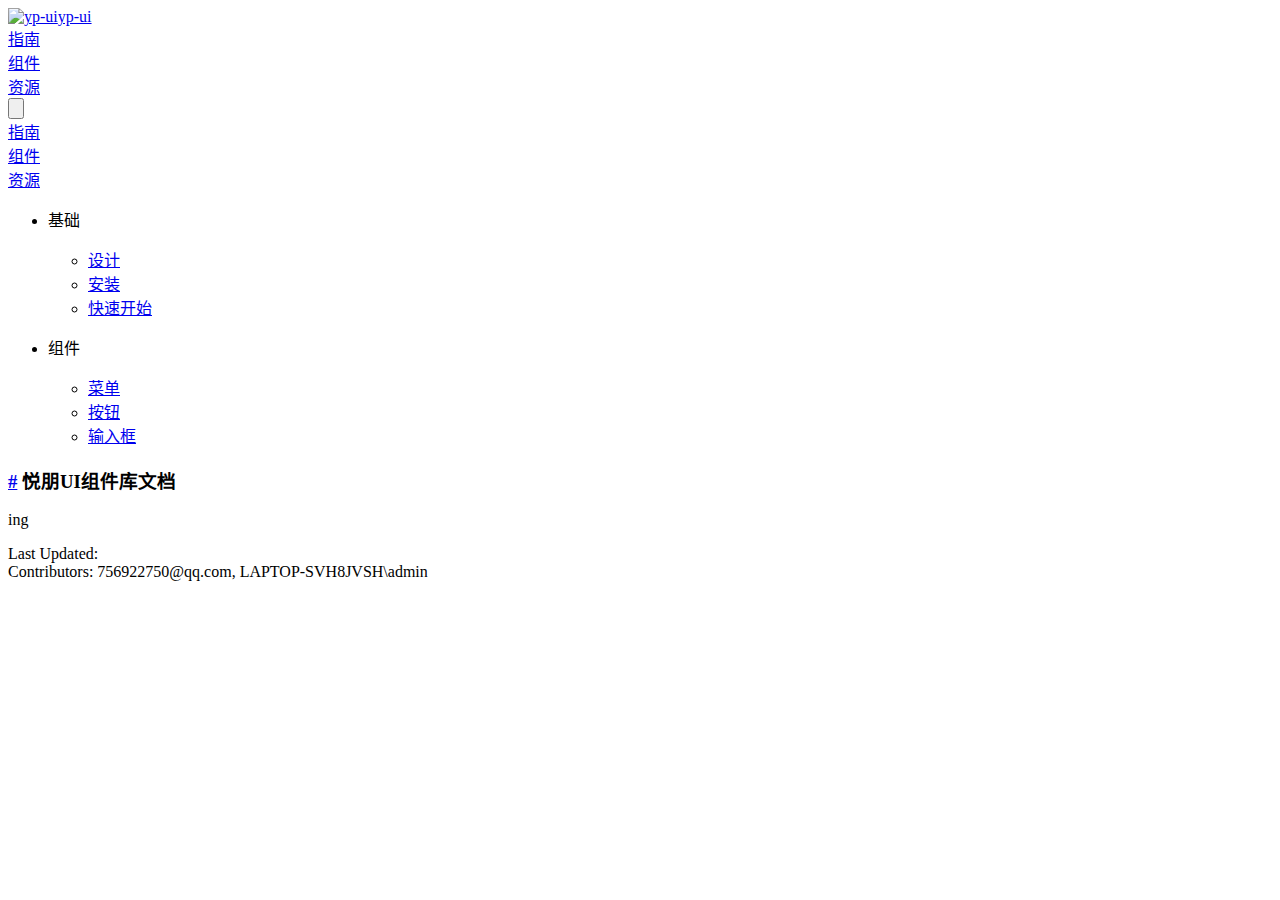
==== index.html @ b8e9769a "'修改文档路径'" ====
<!DOCTYPE html>
<html lang="zh-CN">
  <head>
    <meta charset="utf-8">
    <meta name="viewport" content="width=device-width,initial-scale=1">
    <meta name="generator" content="VuePress 2.0.0-beta.48">
    <style>
      :root {
        --c-bg: #fff;
      }
      html.dark {
        --c-bg: #22272e;
      }
      html, body {
        background-color: var(--c-bg);
      }
    </style>
    <script>
      const userMode = localStorage.getItem('vuepress-color-scheme');
			const systemDarkMode = window.matchMedia && window.matchMedia('(prefers-color-scheme: dark)').matches;
			if (userMode === 'dark' || (userMode !== 'light' && systemDarkMode)) {
				document.documentElement.classList.toggle('dark', true);
			}
    </script>
    <title>yp-ui</title><meta name="description" content="">
    <link rel="modulepreload" href="/yp-ui/assets/app.d0cc0c8d.js"><link rel="modulepreload" href="/yp-ui/assets/index.html.72a4544a.js"><link rel="modulepreload" href="/yp-ui/assets/index.html.089daf6c.js"><link rel="prefetch" href="/yp-ui/assets/button.html.aef82afd.js"><link rel="prefetch" href="/yp-ui/assets/index.html.c8b76a34.js"><link rel="prefetch" href="/yp-ui/assets/menu.html.66f22341.js"><link rel="prefetch" href="/yp-ui/assets/ypInput.html.4e2b8dde.js"><link rel="prefetch" href="/yp-ui/assets/design.html.4d564c3c.js"><link rel="prefetch" href="/yp-ui/assets/installation.html.d1ff6f66.js"><link rel="prefetch" href="/yp-ui/assets/quickstart.html.652b1d19.js"><link rel="prefetch" href="/yp-ui/assets/index.html.f5d71327.js"><link rel="prefetch" href="/yp-ui/assets/404.html.265028f6.js"><link rel="prefetch" href="/yp-ui/assets/button.html.39831b62.js"><link rel="prefetch" href="/yp-ui/assets/index.html.2c1b824e.js"><link rel="prefetch" href="/yp-ui/assets/menu.html.93f09500.js"><link rel="prefetch" href="/yp-ui/assets/ypInput.html.6ba3da71.js"><link rel="prefetch" href="/yp-ui/assets/design.html.f089e60e.js"><link rel="prefetch" href="/yp-ui/assets/installation.html.cc7b8e6b.js"><link rel="prefetch" href="/yp-ui/assets/quickstart.html.55904b15.js"><link rel="prefetch" href="/yp-ui/assets/index.html.8e3a9b51.js"><link rel="prefetch" href="/yp-ui/assets/404.html.8e4c05c5.js"><link rel="prefetch" href="/yp-ui/assets/404.534fa0ca.js"><link rel="prefetch" href="/yp-ui/assets/Layout.c4f51d79.js">
    <link rel="stylesheet" href="/yp-ui/assets/style.34370158.css">
  </head>
  <body>
    <div id="app"><!--[--><div class="theme-container"><!--[--><header class="navbar"><div class="toggle-sidebar-button" title="toggle sidebar" aria-expanded="false" role="button" tabindex="0"><div class="icon" aria-hidden="true"><span></span><span></span><span></span></div></div><span><a aria-current="page" href="/yp-ui/" class="router-link-active router-link-exact-active"><img class="logo" src="/yp-ui/images/logo.png" alt="yp-ui"><span class="site-name can-hide">yp-ui</span></a></span><div class="navbar-items-wrapper" style=""><!--[--><!--]--><nav class="navbar-items can-hide"><!--[--><div class="navbar-item"><a href="/yp-ui/zh-CN/guide/design.md" class="" aria-label="指南"><!--[--><!--]--> 指南 <!--[--><!--]--></a></div><div class="navbar-item"><a href="/yp-ui/zh-CN/component/menu.md" class="" aria-label="组件"><!--[--><!--]--> 组件 <!--[--><!--]--></a></div><div class="navbar-item"><a href="/yp-ui/zh-CN/source/index.md" class="" aria-label="资源"><!--[--><!--]--> 资源 <!--[--><!--]--></a></div><!--]--></nav><!--[--><!--]--><button class="toggle-color-mode-button" title="toggle color mode"><svg style="" class="icon" focusable="false" viewBox="0 0 32 32"><path d="M16 12.005a4 4 0 1 1-4 4a4.005 4.005 0 0 1 4-4m0-2a6 6 0 1 0 6 6a6 6 0 0 0-6-6z" fill="currentColor"></path><path d="M5.394 6.813l1.414-1.415l3.506 3.506L8.9 10.318z" fill="currentColor"></path><path d="M2 15.005h5v2H2z" fill="currentColor"></path><path d="M5.394 25.197L8.9 21.691l1.414 1.415l-3.506 3.505z" fill="currentColor"></path><path d="M15 25.005h2v5h-2z" fill="currentColor"></path><path d="M21.687 23.106l1.414-1.415l3.506 3.506l-1.414 1.414z" fill="currentColor"></path><path d="M25 15.005h5v2h-5z" fill="currentColor"></path><path d="M21.687 8.904l3.506-3.506l1.414 1.415l-3.506 3.505z" fill="currentColor"></path><path d="M15 2.005h2v5h-2z" fill="currentColor"></path></svg><svg style="display:none;" class="icon" focusable="false" viewBox="0 0 32 32"><path d="M13.502 5.414a15.075 15.075 0 0 0 11.594 18.194a11.113 11.113 0 0 1-7.975 3.39c-.138 0-.278.005-.418 0a11.094 11.094 0 0 1-3.2-21.584M14.98 3a1.002 1.002 0 0 0-.175.016a13.096 13.096 0 0 0 1.825 25.981c.164.006.328 0 .49 0a13.072 13.072 0 0 0 10.703-5.555a1.01 1.01 0 0 0-.783-1.565A13.08 13.08 0 0 1 15.89 4.38A1.015 1.015 0 0 0 14.98 3z" fill="currentColor"></path></svg></button><!----></div></header><!--]--><div class="sidebar-mask"></div><!--[--><aside class="sidebar"><nav class="navbar-items"><!--[--><div class="navbar-item"><a href="/yp-ui/zh-CN/guide/design.md" class="" aria-label="指南"><!--[--><!--]--> 指南 <!--[--><!--]--></a></div><div class="navbar-item"><a href="/yp-ui/zh-CN/component/menu.md" class="" aria-label="组件"><!--[--><!--]--> 组件 <!--[--><!--]--></a></div><div class="navbar-item"><a href="/yp-ui/zh-CN/source/index.md" class="" aria-label="资源"><!--[--><!--]--> 资源 <!--[--><!--]--></a></div><!--]--></nav><!--[--><!--]--><ul class="sidebar-items"><!--[--><li><p tabindex="0" class="sidebar-item sidebar-heading">基础 <!----></p><ul style="" class="sidebar-item-children"><!--[--><li><a href="/yp-ui/zh-CN/guide/design.md" class="sidebar-item" aria-label="设计"><!--[--><!--]--> 设计 <!--[--><!--]--></a><!----></li><li><a href="/yp-ui/zh-CN/guide/installation.md" class="sidebar-item" aria-label="安装"><!--[--><!--]--> 安装 <!--[--><!--]--></a><!----></li><li><a href="/yp-ui/zh-CN/guide/quickstart.md" class="sidebar-item" aria-label="快速开始"><!--[--><!--]--> 快速开始 <!--[--><!--]--></a><!----></li><!--]--></ul></li><li><p tabindex="0" class="sidebar-item sidebar-heading">组件 <!----></p><ul style="" class="sidebar-item-children"><!--[--><li><a href="/yp-ui/zh-CN/component/menu.md" class="sidebar-item" aria-label="菜单"><!--[--><!--]--> 菜单 <!--[--><!--]--></a><!----></li><li><a href="/yp-ui/zh-CN/component/button.md" class="sidebar-item" aria-label="按钮"><!--[--><!--]--> 按钮 <!--[--><!--]--></a><!----></li><li><a href="/yp-ui/zh-CN/component/ypInput.md" class="sidebar-item" aria-label="输入框"><!--[--><!--]--> 输入框 <!--[--><!--]--></a><!----></li><!--]--></ul></li><!--]--></ul><!--[--><!--]--></aside><!--]--><!--[--><main class="page"><!--[--><!--]--><div class="theme-default-content"><!--[--><!--]--><div><h3 id="悦朋ui组件库文档" tabindex="-1"><a class="header-anchor" href="#悦朋ui组件库文档" aria-hidden="true">#</a> 悦朋UI组件库文档</h3><p>ing</p></div><!--[--><!--]--></div><footer class="page-meta"><!----><div class="meta-item last-updated"><span class="meta-item-label">Last Updated: </span><!----></div><div class="meta-item contributors"><span class="meta-item-label">Contributors: </span><span class="meta-item-info"><!--[--><!--[--><span class="contributor" title="email: 756922750@qq.com">756922750@qq.com</span><!--[-->, <!--]--><!--]--><!--[--><span class="contributor" title="email: 756922750@qq.com">LAPTOP-SVH8JVSH\admin</span><!----><!--]--><!--]--></span></div></footer><!----><!--[--><!--]--></main><!--]--></div><!----><!--]--></div>
    <script type="module" src="/yp-ui/assets/app.d0cc0c8d.js" defer></script>
  </body>
</html>
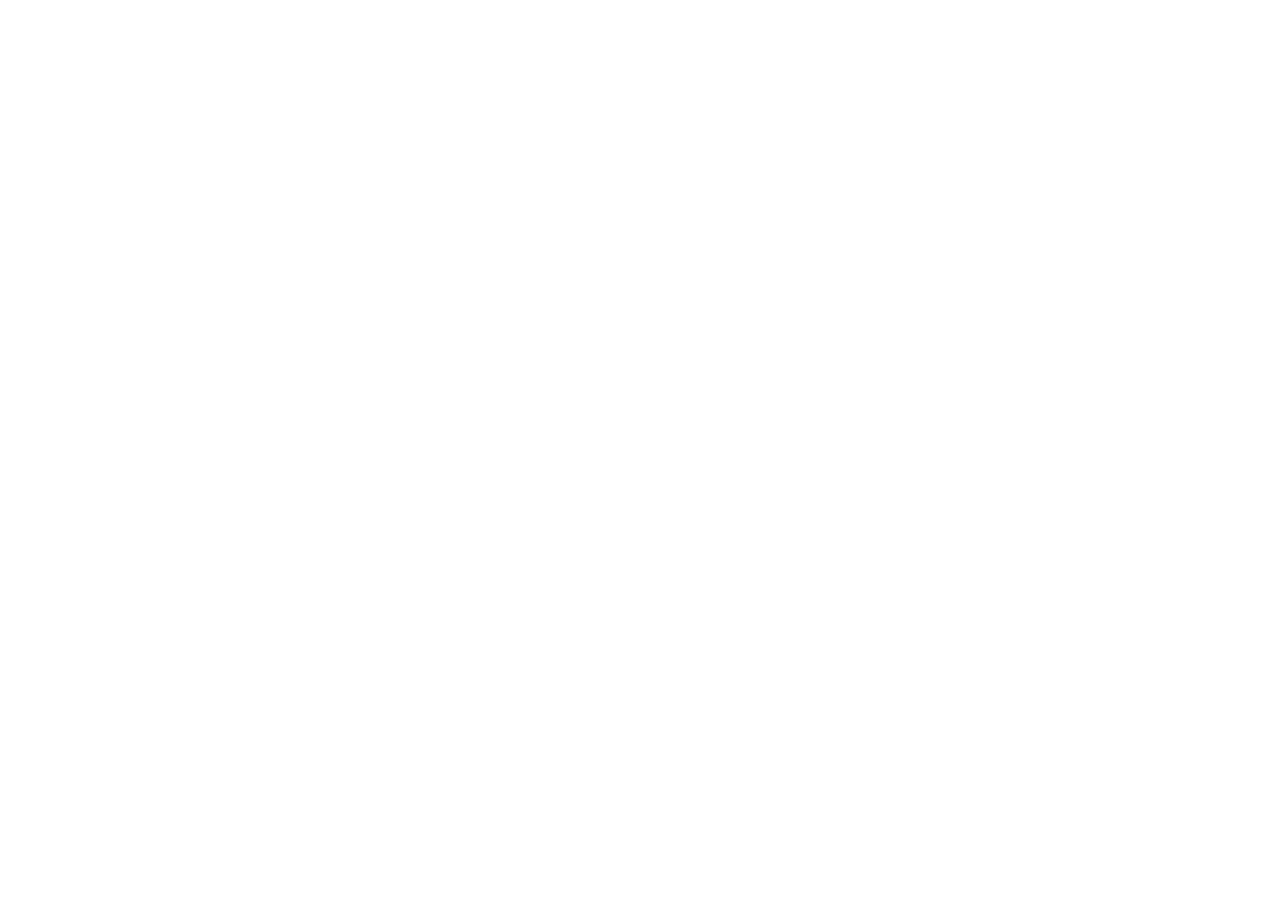
==== commit 18e09767: "'修改打包路径'" ====
--- a/index.html
+++ b/index.html
@@ -4,30 +4,12 @@
     <meta charset="utf-8">
     <meta name="viewport" content="width=device-width,initial-scale=1">
     <meta name="generator" content="VuePress 2.0.0-beta.48">
-    <style>
-      :root {
-        --c-bg: #fff;
-      }
-      html.dark {
-        --c-bg: #22272e;
-      }
-      html, body {
-        background-color: var(--c-bg);
-      }
-    </style>
-    <script>
-      const userMode = localStorage.getItem('vuepress-color-scheme');
-			const systemDarkMode = window.matchMedia && window.matchMedia('(prefers-color-scheme: dark)').matches;
-			if (userMode === 'dark' || (userMode !== 'light' && systemDarkMode)) {
-				document.documentElement.classList.toggle('dark', true);
-			}
-    </script>
     <title>yp-ui</title><meta name="description" content="">
-    <link rel="modulepreload" href="/yp-ui/assets/app.d0cc0c8d.js"><link rel="modulepreload" href="/yp-ui/assets/index.html.72a4544a.js"><link rel="modulepreload" href="/yp-ui/assets/index.html.089daf6c.js"><link rel="prefetch" href="/yp-ui/assets/button.html.aef82afd.js"><link rel="prefetch" href="/yp-ui/assets/index.html.c8b76a34.js"><link rel="prefetch" href="/yp-ui/assets/menu.html.66f22341.js"><link rel="prefetch" href="/yp-ui/assets/ypInput.html.4e2b8dde.js"><link rel="prefetch" href="/yp-ui/assets/design.html.4d564c3c.js"><link rel="prefetch" href="/yp-ui/assets/installation.html.d1ff6f66.js"><link rel="prefetch" href="/yp-ui/assets/quickstart.html.652b1d19.js"><link rel="prefetch" href="/yp-ui/assets/index.html.f5d71327.js"><link rel="prefetch" href="/yp-ui/assets/404.html.265028f6.js"><link rel="prefetch" href="/yp-ui/assets/button.html.39831b62.js"><link rel="prefetch" href="/yp-ui/assets/index.html.2c1b824e.js"><link rel="prefetch" href="/yp-ui/assets/menu.html.93f09500.js"><link rel="prefetch" href="/yp-ui/assets/ypInput.html.6ba3da71.js"><link rel="prefetch" href="/yp-ui/assets/design.html.f089e60e.js"><link rel="prefetch" href="/yp-ui/assets/installation.html.cc7b8e6b.js"><link rel="prefetch" href="/yp-ui/assets/quickstart.html.55904b15.js"><link rel="prefetch" href="/yp-ui/assets/index.html.8e3a9b51.js"><link rel="prefetch" href="/yp-ui/assets/404.html.8e4c05c5.js"><link rel="prefetch" href="/yp-ui/assets/404.534fa0ca.js"><link rel="prefetch" href="/yp-ui/assets/Layout.c4f51d79.js">
-    <link rel="stylesheet" href="/yp-ui/assets/style.34370158.css">
+    <link rel="modulepreload" href="/yp-ui-doc/assets/app.c26c1abd.js"><link rel="modulepreload" href="/yp-ui-doc/assets/index.html.d26b1b76.js"><link rel="modulepreload" href="/yp-ui-doc/assets/plugin-vue_export-helper.21dcd24c.js"><link rel="modulepreload" href="/yp-ui-doc/assets/index.html.04c3058a.js"><link rel="prefetch" href="/yp-ui-doc/assets/button.html.2aa7810e.js"><link rel="prefetch" href="/yp-ui-doc/assets/index.html.97745e81.js"><link rel="prefetch" href="/yp-ui-doc/assets/menu.html.a908090a.js"><link rel="prefetch" href="/yp-ui-doc/assets/ypInput.html.c01ea075.js"><link rel="prefetch" href="/yp-ui-doc/assets/design.html.d7309190.js"><link rel="prefetch" href="/yp-ui-doc/assets/installation.html.aae08653.js"><link rel="prefetch" href="/yp-ui-doc/assets/quickstart.html.34be7e16.js"><link rel="prefetch" href="/yp-ui-doc/assets/index.html.f8ba3e56.js"><link rel="prefetch" href="/yp-ui-doc/assets/404.html.8338caf2.js"><link rel="prefetch" href="/yp-ui-doc/assets/button.html.d13d7005.js"><link rel="prefetch" href="/yp-ui-doc/assets/index.html.d35f5378.js"><link rel="prefetch" href="/yp-ui-doc/assets/menu.html.9757dbef.js"><link rel="prefetch" href="/yp-ui-doc/assets/ypInput.html.1baca870.js"><link rel="prefetch" href="/yp-ui-doc/assets/design.html.bed043c6.js"><link rel="prefetch" href="/yp-ui-doc/assets/installation.html.a8314b59.js"><link rel="prefetch" href="/yp-ui-doc/assets/quickstart.html.d728a429.js"><link rel="prefetch" href="/yp-ui-doc/assets/index.html.589b1272.js"><link rel="prefetch" href="/yp-ui-doc/assets/404.html.e3bfa38e.js">
+    
   </head>
   <body>
-    <div id="app"><!--[--><div class="theme-container"><!--[--><header class="navbar"><div class="toggle-sidebar-button" title="toggle sidebar" aria-expanded="false" role="button" tabindex="0"><div class="icon" aria-hidden="true"><span></span><span></span><span></span></div></div><span><a aria-current="page" href="/yp-ui/" class="router-link-active router-link-exact-active"><img class="logo" src="/yp-ui/images/logo.png" alt="yp-ui"><span class="site-name can-hide">yp-ui</span></a></span><div class="navbar-items-wrapper" style=""><!--[--><!--]--><nav class="navbar-items can-hide"><!--[--><div class="navbar-item"><a href="/yp-ui/zh-CN/guide/design.md" class="" aria-label="指南"><!--[--><!--]--> 指南 <!--[--><!--]--></a></div><div class="navbar-item"><a href="/yp-ui/zh-CN/component/menu.md" class="" aria-label="组件"><!--[--><!--]--> 组件 <!--[--><!--]--></a></div><div class="navbar-item"><a href="/yp-ui/zh-CN/source/index.md" class="" aria-label="资源"><!--[--><!--]--> 资源 <!--[--><!--]--></a></div><!--]--></nav><!--[--><!--]--><button class="toggle-color-mode-button" title="toggle color mode"><svg style="" class="icon" focusable="false" viewBox="0 0 32 32"><path d="M16 12.005a4 4 0 1 1-4 4a4.005 4.005 0 0 1 4-4m0-2a6 6 0 1 0 6 6a6 6 0 0 0-6-6z" fill="currentColor"></path><path d="M5.394 6.813l1.414-1.415l3.506 3.506L8.9 10.318z" fill="currentColor"></path><path d="M2 15.005h5v2H2z" fill="currentColor"></path><path d="M5.394 25.197L8.9 21.691l1.414 1.415l-3.506 3.505z" fill="currentColor"></path><path d="M15 25.005h2v5h-2z" fill="currentColor"></path><path d="M21.687 23.106l1.414-1.415l3.506 3.506l-1.414 1.414z" fill="currentColor"></path><path d="M25 15.005h5v2h-5z" fill="currentColor"></path><path d="M21.687 8.904l3.506-3.506l1.414 1.415l-3.506 3.505z" fill="currentColor"></path><path d="M15 2.005h2v5h-2z" fill="currentColor"></path></svg><svg style="display:none;" class="icon" focusable="false" viewBox="0 0 32 32"><path d="M13.502 5.414a15.075 15.075 0 0 0 11.594 18.194a11.113 11.113 0 0 1-7.975 3.39c-.138 0-.278.005-.418 0a11.094 11.094 0 0 1-3.2-21.584M14.98 3a1.002 1.002 0 0 0-.175.016a13.096 13.096 0 0 0 1.825 25.981c.164.006.328 0 .49 0a13.072 13.072 0 0 0 10.703-5.555a1.01 1.01 0 0 0-.783-1.565A13.08 13.08 0 0 1 15.89 4.38A1.015 1.015 0 0 0 14.98 3z" fill="currentColor"></path></svg></button><!----></div></header><!--]--><div class="sidebar-mask"></div><!--[--><aside class="sidebar"><nav class="navbar-items"><!--[--><div class="navbar-item"><a href="/yp-ui/zh-CN/guide/design.md" class="" aria-label="指南"><!--[--><!--]--> 指南 <!--[--><!--]--></a></div><div class="navbar-item"><a href="/yp-ui/zh-CN/component/menu.md" class="" aria-label="组件"><!--[--><!--]--> 组件 <!--[--><!--]--></a></div><div class="navbar-item"><a href="/yp-ui/zh-CN/source/index.md" class="" aria-label="资源"><!--[--><!--]--> 资源 <!--[--><!--]--></a></div><!--]--></nav><!--[--><!--]--><ul class="sidebar-items"><!--[--><li><p tabindex="0" class="sidebar-item sidebar-heading">基础 <!----></p><ul style="" class="sidebar-item-children"><!--[--><li><a href="/yp-ui/zh-CN/guide/design.md" class="sidebar-item" aria-label="设计"><!--[--><!--]--> 设计 <!--[--><!--]--></a><!----></li><li><a href="/yp-ui/zh-CN/guide/installation.md" class="sidebar-item" aria-label="安装"><!--[--><!--]--> 安装 <!--[--><!--]--></a><!----></li><li><a href="/yp-ui/zh-CN/guide/quickstart.md" class="sidebar-item" aria-label="快速开始"><!--[--><!--]--> 快速开始 <!--[--><!--]--></a><!----></li><!--]--></ul></li><li><p tabindex="0" class="sidebar-item sidebar-heading">组件 <!----></p><ul style="" class="sidebar-item-children"><!--[--><li><a href="/yp-ui/zh-CN/component/menu.md" class="sidebar-item" aria-label="菜单"><!--[--><!--]--> 菜单 <!--[--><!--]--></a><!----></li><li><a href="/yp-ui/zh-CN/component/button.md" class="sidebar-item" aria-label="按钮"><!--[--><!--]--> 按钮 <!--[--><!--]--></a><!----></li><li><a href="/yp-ui/zh-CN/component/ypInput.md" class="sidebar-item" aria-label="输入框"><!--[--><!--]--> 输入框 <!--[--><!--]--></a><!----></li><!--]--></ul></li><!--]--></ul><!--[--><!--]--></aside><!--]--><!--[--><main class="page"><!--[--><!--]--><div class="theme-default-content"><!--[--><!--]--><div><h3 id="悦朋ui组件库文档" tabindex="-1"><a class="header-anchor" href="#悦朋ui组件库文档" aria-hidden="true">#</a> 悦朋UI组件库文档</h3><p>ing</p></div><!--[--><!--]--></div><footer class="page-meta"><!----><div class="meta-item last-updated"><span class="meta-item-label">Last Updated: </span><!----></div><div class="meta-item contributors"><span class="meta-item-label">Contributors: </span><span class="meta-item-info"><!--[--><!--[--><span class="contributor" title="email: 756922750@qq.com">756922750@qq.com</span><!--[-->, <!--]--><!--]--><!--[--><span class="contributor" title="email: 756922750@qq.com">LAPTOP-SVH8JVSH\admin</span><!----><!--]--><!--]--></span></div></footer><!----><!--[--><!--]--></main><!--]--></div><!----><!--]--></div>
-    <script type="module" src="/yp-ui/assets/app.d0cc0c8d.js" defer></script>
+    <div id="app"><!--[--><Layout></Layout><!--]--></div>
+    <script type="module" src="/yp-ui-doc/assets/app.c26c1abd.js" defer></script>
   </body>
 </html>
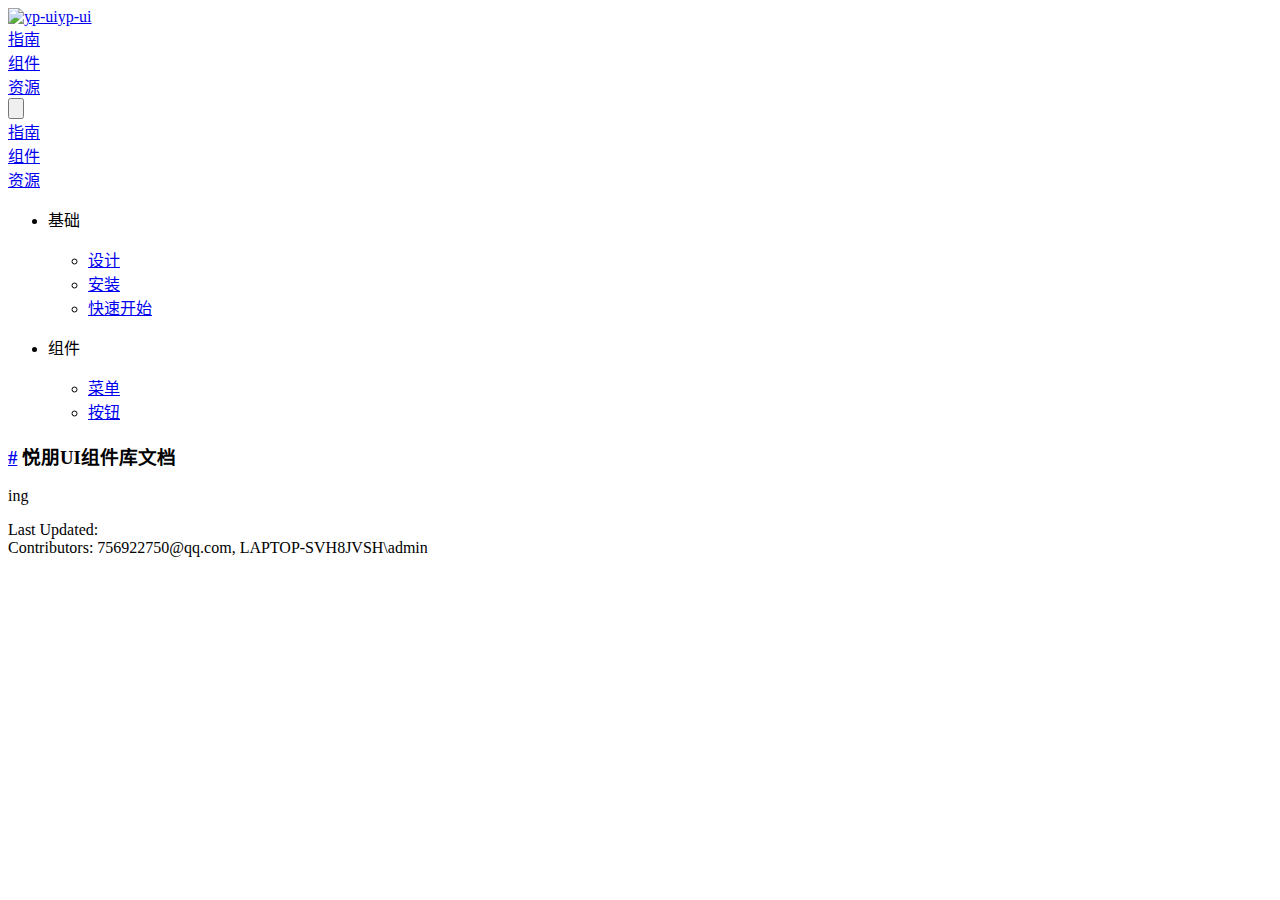
==== commit fa8e23aa: "'重新提交dist'" ====
--- a/index.html
+++ b/index.html
@@ -4,12 +4,30 @@
     <meta charset="utf-8">
     <meta name="viewport" content="width=device-width,initial-scale=1">
     <meta name="generator" content="VuePress 2.0.0-beta.48">
+    <style>
+      :root {
+        --c-bg: #fff;
+      }
+      html.dark {
+        --c-bg: #22272e;
+      }
+      html, body {
+        background-color: var(--c-bg);
+      }
+    </style>
+    <script>
+      const userMode = localStorage.getItem('vuepress-color-scheme');
+			const systemDarkMode = window.matchMedia && window.matchMedia('(prefers-color-scheme: dark)').matches;
+			if (userMode === 'dark' || (userMode !== 'light' && systemDarkMode)) {
+				document.documentElement.classList.toggle('dark', true);
+			}
+    </script>
     <title>yp-ui</title><meta name="description" content="">
-    <link rel="modulepreload" href="/yp-ui-doc/assets/app.c26c1abd.js"><link rel="modulepreload" href="/yp-ui-doc/assets/index.html.d26b1b76.js"><link rel="modulepreload" href="/yp-ui-doc/assets/plugin-vue_export-helper.21dcd24c.js"><link rel="modulepreload" href="/yp-ui-doc/assets/index.html.04c3058a.js"><link rel="prefetch" href="/yp-ui-doc/assets/button.html.2aa7810e.js"><link rel="prefetch" href="/yp-ui-doc/assets/index.html.97745e81.js"><link rel="prefetch" href="/yp-ui-doc/assets/menu.html.a908090a.js"><link rel="prefetch" href="/yp-ui-doc/assets/ypInput.html.c01ea075.js"><link rel="prefetch" href="/yp-ui-doc/assets/design.html.d7309190.js"><link rel="prefetch" href="/yp-ui-doc/assets/installation.html.aae08653.js"><link rel="prefetch" href="/yp-ui-doc/assets/quickstart.html.34be7e16.js"><link rel="prefetch" href="/yp-ui-doc/assets/index.html.f8ba3e56.js"><link rel="prefetch" href="/yp-ui-doc/assets/404.html.8338caf2.js"><link rel="prefetch" href="/yp-ui-doc/assets/button.html.d13d7005.js"><link rel="prefetch" href="/yp-ui-doc/assets/index.html.d35f5378.js"><link rel="prefetch" href="/yp-ui-doc/assets/menu.html.9757dbef.js"><link rel="prefetch" href="/yp-ui-doc/assets/ypInput.html.1baca870.js"><link rel="prefetch" href="/yp-ui-doc/assets/design.html.bed043c6.js"><link rel="prefetch" href="/yp-ui-doc/assets/installation.html.a8314b59.js"><link rel="prefetch" href="/yp-ui-doc/assets/quickstart.html.d728a429.js"><link rel="prefetch" href="/yp-ui-doc/assets/index.html.589b1272.js"><link rel="prefetch" href="/yp-ui-doc/assets/404.html.e3bfa38e.js">
-    
+    <link rel="modulepreload" href="/yp-ui-doc/assets/app.2c0434b4.js"><link rel="modulepreload" href="/yp-ui-doc/assets/index.html.f7818164.js"><link rel="modulepreload" href="/yp-ui-doc/assets/index.html.089daf6c.js"><link rel="prefetch" href="/yp-ui-doc/assets/button.html.aef82afd.js"><link rel="prefetch" href="/yp-ui-doc/assets/index.html.c8b76a34.js"><link rel="prefetch" href="/yp-ui-doc/assets/menu.html.66f22341.js"><link rel="prefetch" href="/yp-ui-doc/assets/ypInput.html.4e2b8dde.js"><link rel="prefetch" href="/yp-ui-doc/assets/design.html.4d564c3c.js"><link rel="prefetch" href="/yp-ui-doc/assets/installation.html.d1ff6f66.js"><link rel="prefetch" href="/yp-ui-doc/assets/quickstart.html.652b1d19.js"><link rel="prefetch" href="/yp-ui-doc/assets/index.html.f5d71327.js"><link rel="prefetch" href="/yp-ui-doc/assets/404.html.265028f6.js"><link rel="prefetch" href="/yp-ui-doc/assets/button.html.0a55be6e.js"><link rel="prefetch" href="/yp-ui-doc/assets/index.html.5a29331a.js"><link rel="prefetch" href="/yp-ui-doc/assets/menu.html.3971e51a.js"><link rel="prefetch" href="/yp-ui-doc/assets/ypInput.html.ca93bc15.js"><link rel="prefetch" href="/yp-ui-doc/assets/design.html.97e98217.js"><link rel="prefetch" href="/yp-ui-doc/assets/installation.html.270fdcda.js"><link rel="prefetch" href="/yp-ui-doc/assets/quickstart.html.80735f57.js"><link rel="prefetch" href="/yp-ui-doc/assets/index.html.54e15b8c.js"><link rel="prefetch" href="/yp-ui-doc/assets/404.html.5ca5c3fd.js"><link rel="prefetch" href="/yp-ui-doc/assets/404.9b85193a.js"><link rel="prefetch" href="/yp-ui-doc/assets/Layout.f16bb3f1.js">
+    <link rel="stylesheet" href="/yp-ui-doc/assets/style.b5849fe3.css">
   </head>
   <body>
-    <div id="app"><!--[--><Layout></Layout><!--]--></div>
-    <script type="module" src="/yp-ui-doc/assets/app.c26c1abd.js" defer></script>
+    <div id="app"><!--[--><div class="theme-container"><!--[--><header class="navbar"><div class="toggle-sidebar-button" title="toggle sidebar" aria-expanded="false" role="button" tabindex="0"><div class="icon" aria-hidden="true"><span></span><span></span><span></span></div></div><span><a aria-current="page" href="/yp-ui-doc/" class="router-link-active router-link-exact-active"><img class="logo" src="/yp-ui-doc/images/logo.png" alt="yp-ui"><span class="site-name can-hide">yp-ui</span></a></span><div class="navbar-items-wrapper" style=""><!--[--><!--]--><nav class="navbar-items can-hide"><!--[--><div class="navbar-item"><a href="/yp-ui-doc/zh-CN/guide/design.md" class="" aria-label="指南"><!--[--><!--]--> 指南 <!--[--><!--]--></a></div><div class="navbar-item"><a href="/yp-ui-doc/zh-CN/component/menu.md" class="" aria-label="组件"><!--[--><!--]--> 组件 <!--[--><!--]--></a></div><div class="navbar-item"><a href="/yp-ui-doc/zh-CN/source/index.md" class="" aria-label="资源"><!--[--><!--]--> 资源 <!--[--><!--]--></a></div><!--]--></nav><!--[--><!--]--><button class="toggle-color-mode-button" title="toggle color mode"><svg style="" class="icon" focusable="false" viewBox="0 0 32 32"><path d="M16 12.005a4 4 0 1 1-4 4a4.005 4.005 0 0 1 4-4m0-2a6 6 0 1 0 6 6a6 6 0 0 0-6-6z" fill="currentColor"></path><path d="M5.394 6.813l1.414-1.415l3.506 3.506L8.9 10.318z" fill="currentColor"></path><path d="M2 15.005h5v2H2z" fill="currentColor"></path><path d="M5.394 25.197L8.9 21.691l1.414 1.415l-3.506 3.505z" fill="currentColor"></path><path d="M15 25.005h2v5h-2z" fill="currentColor"></path><path d="M21.687 23.106l1.414-1.415l3.506 3.506l-1.414 1.414z" fill="currentColor"></path><path d="M25 15.005h5v2h-5z" fill="currentColor"></path><path d="M21.687 8.904l3.506-3.506l1.414 1.415l-3.506 3.505z" fill="currentColor"></path><path d="M15 2.005h2v5h-2z" fill="currentColor"></path></svg><svg style="display:none;" class="icon" focusable="false" viewBox="0 0 32 32"><path d="M13.502 5.414a15.075 15.075 0 0 0 11.594 18.194a11.113 11.113 0 0 1-7.975 3.39c-.138 0-.278.005-.418 0a11.094 11.094 0 0 1-3.2-21.584M14.98 3a1.002 1.002 0 0 0-.175.016a13.096 13.096 0 0 0 1.825 25.981c.164.006.328 0 .49 0a13.072 13.072 0 0 0 10.703-5.555a1.01 1.01 0 0 0-.783-1.565A13.08 13.08 0 0 1 15.89 4.38A1.015 1.015 0 0 0 14.98 3z" fill="currentColor"></path></svg></button><!----></div></header><!--]--><div class="sidebar-mask"></div><!--[--><aside class="sidebar"><nav class="navbar-items"><!--[--><div class="navbar-item"><a href="/yp-ui-doc/zh-CN/guide/design.md" class="" aria-label="指南"><!--[--><!--]--> 指南 <!--[--><!--]--></a></div><div class="navbar-item"><a href="/yp-ui-doc/zh-CN/component/menu.md" class="" aria-label="组件"><!--[--><!--]--> 组件 <!--[--><!--]--></a></div><div class="navbar-item"><a href="/yp-ui-doc/zh-CN/source/index.md" class="" aria-label="资源"><!--[--><!--]--> 资源 <!--[--><!--]--></a></div><!--]--></nav><!--[--><!--]--><ul class="sidebar-items"><!--[--><li><p tabindex="0" class="sidebar-item sidebar-heading">基础 <!----></p><ul style="" class="sidebar-item-children"><!--[--><li><a href="/yp-ui-doc/zh-CN/guide/design.md" class="sidebar-item" aria-label="设计"><!--[--><!--]--> 设计 <!--[--><!--]--></a><!----></li><li><a href="/yp-ui-doc/zh-CN/guide/installation.md" class="sidebar-item" aria-label="安装"><!--[--><!--]--> 安装 <!--[--><!--]--></a><!----></li><li><a href="/yp-ui-doc/zh-CN/guide/quickstart.md" class="sidebar-item" aria-label="快速开始"><!--[--><!--]--> 快速开始 <!--[--><!--]--></a><!----></li><!--]--></ul></li><li><p tabindex="0" class="sidebar-item sidebar-heading">组件 <!----></p><ul style="" class="sidebar-item-children"><!--[--><li><a href="/yp-ui-doc/zh-CN/component/menu.md" class="sidebar-item" aria-label="菜单"><!--[--><!--]--> 菜单 <!--[--><!--]--></a><!----></li><li><a href="/yp-ui-doc/zh-CN/component/button.md" class="sidebar-item" aria-label="按钮"><!--[--><!--]--> 按钮 <!--[--><!--]--></a><!----></li><!--]--></ul></li><!--]--></ul><!--[--><!--]--></aside><!--]--><!--[--><main class="page"><!--[--><!--]--><div class="theme-default-content"><!--[--><!--]--><div><h3 id="悦朋ui组件库文档" tabindex="-1"><a class="header-anchor" href="#悦朋ui组件库文档" aria-hidden="true">#</a> 悦朋UI组件库文档</h3><p>ing</p></div><!--[--><!--]--></div><footer class="page-meta"><!----><div class="meta-item last-updated"><span class="meta-item-label">Last Updated: </span><!----></div><div class="meta-item contributors"><span class="meta-item-label">Contributors: </span><span class="meta-item-info"><!--[--><!--[--><span class="contributor" title="email: 756922750@qq.com">756922750@qq.com</span><!--[-->, <!--]--><!--]--><!--[--><span class="contributor" title="email: 756922750@qq.com">LAPTOP-SVH8JVSH\admin</span><!----><!--]--><!--]--></span></div></footer><!----><!--[--><!--]--></main><!--]--></div><!----><!--]--></div>
+    <script type="module" src="/yp-ui-doc/assets/app.2c0434b4.js" defer></script>
   </body>
 </html>
